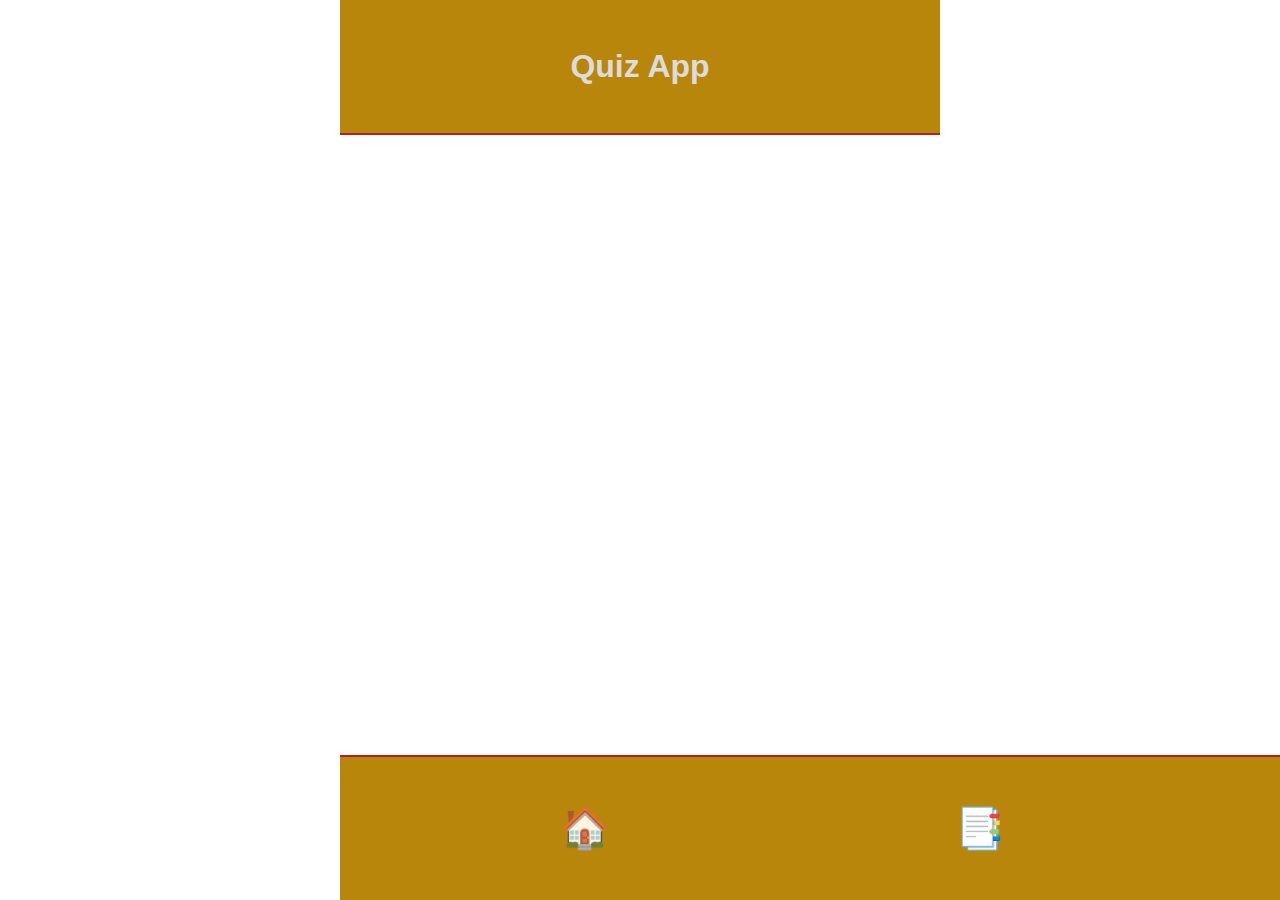
==== bookmark.html @ 87ffb51c "add new html" ====
<!DOCTYPE html>
<html lang="en">
<head>
    <meta charset="UTF-8">
    <meta name="viewport" content="width=device-width, initial-scale=1.0">
    <title>Document</title>
    <link rel="stylesheet" href="./css/styles.css">
</head>
<body>
    <h1>Quiz App</h1>
    <main>

    </main>
    <footer >   
        <ul class="navigation-menu">
            <a type="button" href="index.html">&#127968</a>
            <a type="button" href="bookmark.html">&#128209</a>
            <a type="button" href="profile.html">&#129321</a>
        </ul>
  </footer>
</body>
</html>
---- css/styles.css ----
* {
    box-sizing: border-box;
    margin: 0;
    padding: 0;
}

:root{
    --erste-color:DarkGoldenRod;
    --zweite-color:FireBrick;
}
body {
    font-family: Arial, Helvetica, sans-serif;
    max-width: 600px;
    margin: auto;
}
h1 {
    color: Gainsboro;
    background-color:var(--erste-color);
    border-bottom: 2px solid var(--zweite-color);
    text-align: center;
    padding: 3rem;
    width: 100%;
}
main {
    padding-bottom: 4rem;
}
.questions-list {
    list-style: none;
    padding: 0;
}
.Fragebox {
    border: 2px solid var(--zweite-color);
    border-radius: 6px;
    width: 85%;
    margin: 2rem auto;
    text-align: center;
    position: relative;
    padding: 1rem;
   /* box-shadow: rgba(0, 0, 0, 5);*/
}
.bookmark {
    font-size: 1.8rem;
    position: absolute;
    top: -15%;
    right: 0;

}
.Frage {
    padding-bottom: 0.7rem;
    padding-top: 0.7rem;
}

button{
    padding: 0.5rem;

}
.categories-overview {
    display: flex;
    list-style: none;
    justify-content: flex-start;
    gap: 1rem;
    padding-top: 1rem;
}
.answer {
    visibility: hidden;
}
.categories {
    background-color: var(--erste-color);
    border: none;
    border-radius: 6px;
    padding: 2px;
    font-size: 0.8rem;
}
.navigation-menu {
    display: flex;
    justify-content: space-around;
    font-size: 2.5rem;
    background-color: var(--erste-color) ;
    border-top: 2px solid var(--zweite-color);
    padding: 3rem;
    position: fixed;
    bottom: 0;
    width: 100%;
    
}

a
/*a:hover*/{
    text-decoration: none;
   /* color: hotpink;*/
}
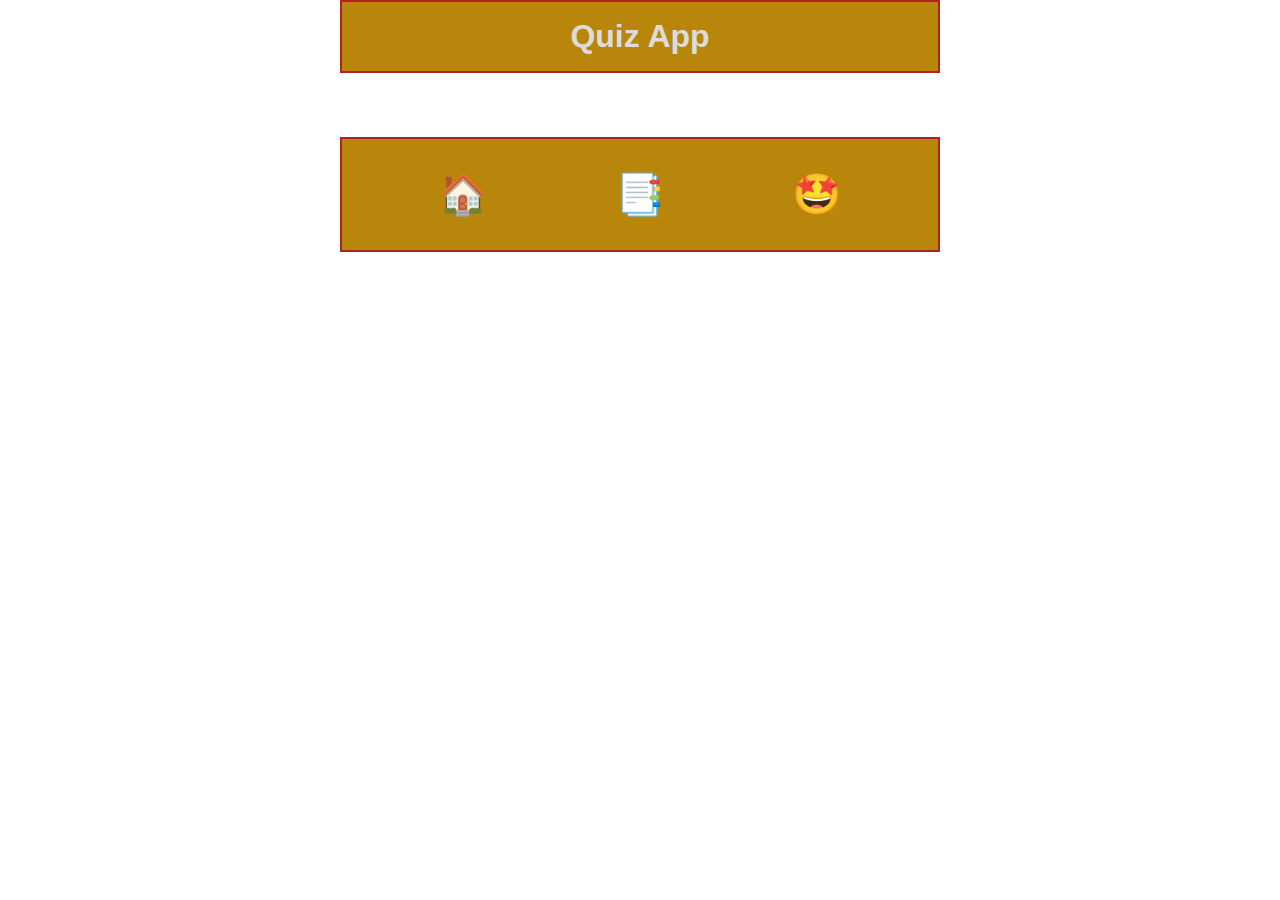
==== commit d8e35d81: "add  profile" ====
--- a/bookmark.html
+++ b/bookmark.html
@@ -9,7 +9,6 @@
 <body>
     <h1>Quiz App</h1>
     <main>
-
     </main>
     <footer >   
         <ul class="navigation-menu">
@@ -18,5 +17,6 @@
             <a type="button" href="profile.html">&#129321</a>
         </ul>
   </footer>
+    
 </body>
 </html>--- a/css/styles.css
+++ b/css/styles.css
@@ -7,28 +7,35 @@
 :root{
     --erste-color:DarkGoldenRod;
     --zweite-color:FireBrick;
+    --dritte-color: gainsboro;
 }
 body {
     font-family: Arial, Helvetica, sans-serif;
     max-width: 600px;
     margin: auto;
 }
-h1 {
-    color: Gainsboro;
+h1,h2 {
+    color: var(--dritte-color);
     background-color:var(--erste-color);
-    border-bottom: 2px solid var(--zweite-color);
+    border: 2px solid var(--zweite-color);
     text-align: center;
-    padding: 3rem;
+    padding: 1rem;
     width: 100%;
 }
 main {
     padding-bottom: 4rem;
 }
-.questions-list {
+.questions-list,
+.profile
+ {
     list-style: none;
     padding: 0;
+
 }
-.Fragebox {
+.Fragebox,
+.profile,
+section
+{
     border: 2px solid var(--zweite-color);
     border-radius: 6px;
     width: 85%;
@@ -36,7 +43,6 @@
     text-align: center;
     position: relative;
     padding: 1rem;
-   /* box-shadow: rgba(0, 0, 0, 5);*/
 }
 .bookmark {
     font-size: 1.8rem;
@@ -76,19 +82,36 @@
     justify-content: space-around;
     font-size: 2.5rem;
     background-color: var(--erste-color) ;
-    border-top: 2px solid var(--zweite-color);
-    padding: 3rem;
-    position: fixed;
-    bottom: 0;
+    border: 2px solid var(--zweite-color);
+    padding: 2rem;
     width: 100%;
-    
 }
 
-a
-/*a:hover*/{
+legend{
+    background-color: var(--erste-color);
+    border: 2px solid var(--zweite-color);
+    color: var(--dritte-color);
+    display: grid;
+}
+
+fieldset{
+    display: grid;
+    gap: 5px;
+    text-align: left;
+    padding: 10px;
+}
+
+a {
     text-decoration: none;
-   /* color: hotpink;*/
 }
+
+/*{} option und 8
+} option und 9 
+[] option und 5
+@ option und L
+😘 fn taste
+speichern command und s
+copy and paste command c und command v*/
 
 
 
@@ -97,4 +120,3 @@
 
 
 
-
